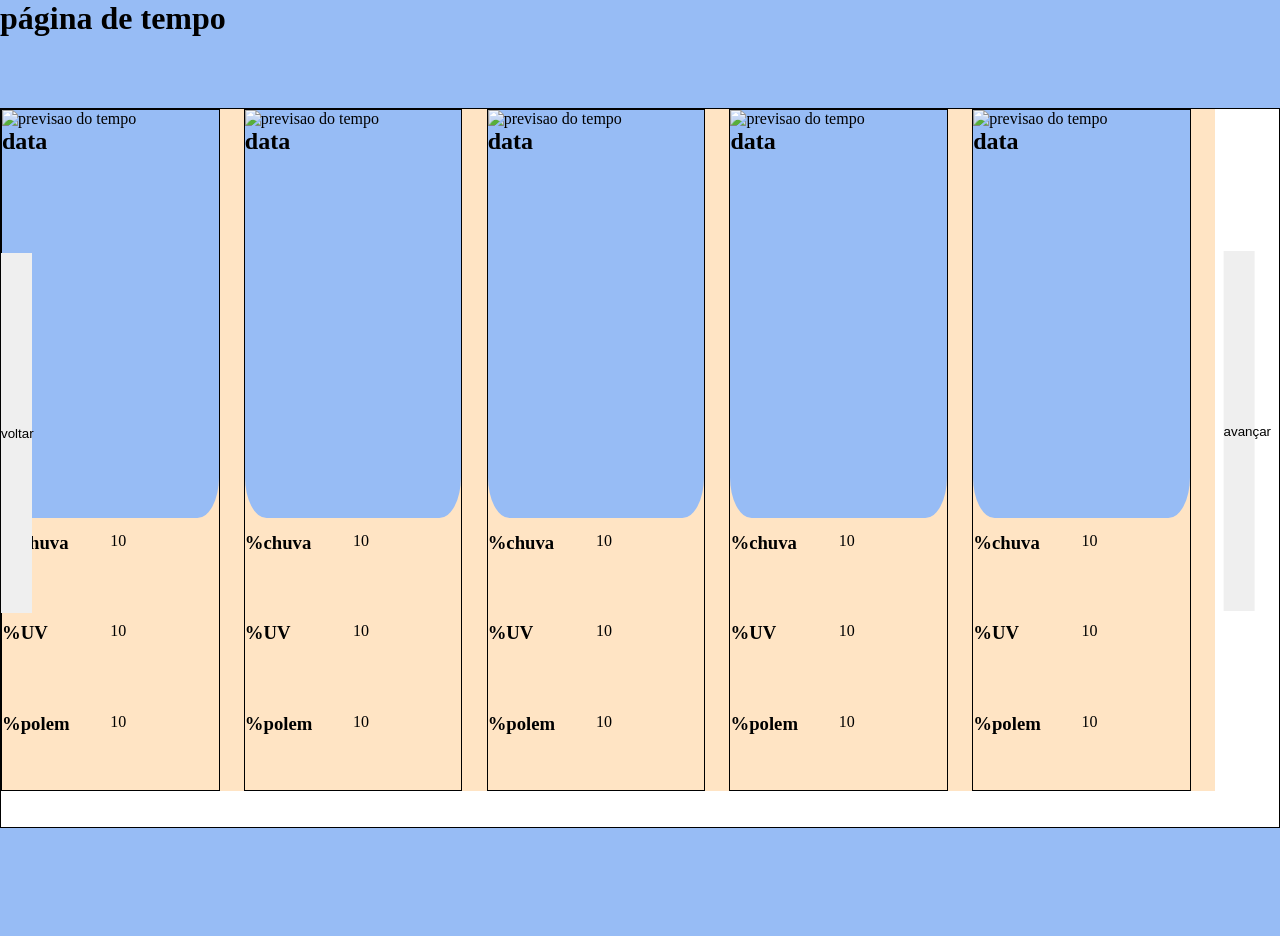
==== 19/index.html @ d7ff7b64 "falta pouco do css e tudo do js,e pegar uma api de clima" ====
<!DOCTYPE html>
<html lang='pt-br'>

<head>
    <meta charset='utf-8'>
    <meta name='viewport' content='width=device-width, initial-scale=1'>
    <title>consumidor de api</title>
    <link rel='stylesheet' href='main.css'>
</head>

<body>
    <header>
        <h1>página de tempo</h1>
    </header>
    <main><button id="voltar">voltar</button>
        <div id="previsoes">
            <section>
                <div id="container-previsao-img">
                    <img src="" alt="previsao do tempo">
                    <h2>data</h2>
                </div>
                <div id="container-previsao-info">
                    <section>
                        <h3>%chuva</h3>
                        <label for="%chuva">10</label>
                    </section>
                    <section>
                        <h3>%UV</h3>
                        <label for="%UV">10</label>
                    </section>
                    <section>
                        <h3>%polem</h3>
                        <label for="%polem">10</label>
                    </section>
                </div>
            </section>
            <section>
                <div id="container-previsao-img">
                    <img src="" alt="previsao do tempo">
                    <h2>data</h2>
                </div>
                <div id="container-previsao-info">
                    <section>
                        <h3>%chuva</h3>
                        <label for="%chuva">10</label>
                    </section>
                    <section>
                        <h3>%UV</h3>
                        <label for="%UV">10</label>
                    </section>
                    <section>
                        <h3>%polem</h3>
                        <label for="%polem">10</label>
                    </section>
                </div>
            </section>
            <section>
                <div id="container-previsao-img">
                    <img src="" alt="previsao do tempo">
                    <h2>data</h2>
                </div>
                <div id="container-previsao-info">
                    <section>
                        <h3>%chuva</h3>
                        <label for="%chuva">10</label>
                    </section>
                    <section>
                        <h3>%UV</h3>
                        <label for="%UV">10</label>
                    </section>
                    <section>
                        <h3>%polem</h3>
                        <label for="%polem">10</label>
                    </section>
                </div>
            </section>
            <section>
                <div id="container-previsao-img">
                    <img src="" alt="previsao do tempo">
                    <h2>data</h2>
                </div>
                <div id="container-previsao-info">
                    <section>
                        <h3>%chuva</h3>
                        <label for="%chuva">10</label>
                    </section>
                    <section>
                        <h3>%UV</h3>
                        <label for="%UV">10</label>
                    </section>
                    <section>
                        <h3>%polem</h3>
                        <label for="%polem">10</label>
                    </section>
                </div>
            </section>
            <section>
                <div id="container-previsao-img">
                    <img src="" alt="previsao do tempo">
                    <h2>data</h2>
                </div>
                <div id="container-previsao-info">
                    <section>
                        <h3>%chuva</h3>
                        <label for="%chuva">10</label>
                    </section>
                    <section>
                        <h3>%UV</h3>
                        <label for="%UV">10</label>
                    </section>
                    <section>
                        <h3>%polem</h3>
                        <label for="%polem">10</label>
                    </section>
                </div>
            </section>
        </div>
        <button id="avancar">avançar</button>
    </main>
    <footer>
    </footer>
</body>

</html>
---- 19/main.css ----
* {
    margin: 0;
    padding: 0;
    border: none;
    gap: 0;
    box-sizing: border-box;
}

:root {
    --a: rgb(151, 188, 245);
    --b: rgb(31, 105, 214);
}

body {
    display: box;
    height: 100svh;
    width: 100%;
}

header,
footer {
    width: 100%;
    height: 12vh;
    background-color: var(--a);
}

h1 {
    justify-self: center;
}

button {
    position: absolute;
    width: 2.4%;
    height: 40%;
    z-index: 10000;
    transition: 2s;
}

button:hover {
    background-color: var(--b);
}

#voltar {
    transform: translate(0, 40%);
}

#avancar {
    transform: translate(3980%, -150%);
}

main {
    border: solid black 1px;
    width: 100%;
    height: 80%;
}

#previsoes {
    z-index: 1;
    width: 95%;
    height: 95%;
    display: grid;
    justify-self: center;
    grid-template-columns: repeat(auto-fit, minmax(20%, 1fr));
    background-color: bisque;
}

#container-previsao-img,
#container-previsao-info {
    width: 100%;
    height: 100%;
}

#container-previsao-img>img {
    width: 100%;
    height: 60%;
}

#container-previsao-info {
    display: grid;
    grid-template-rows: repeat(auto-fit, minmax(20%, 1fr));
}

#container-previsao-info>section {
    display: flex;
}

#container-previsao-info>section>h3 {
    width: 50%;
}

#container-previsao-img {
    background-color: var(--a);
    border-radius: 0 0 10% 10%;
}

#previsoes>section {
    gap: 2%;
    border: solid black 1px;
    width: 90%;
    height: 100%;
    display: grid;
    grid-template-rows: 60% 40%;
}
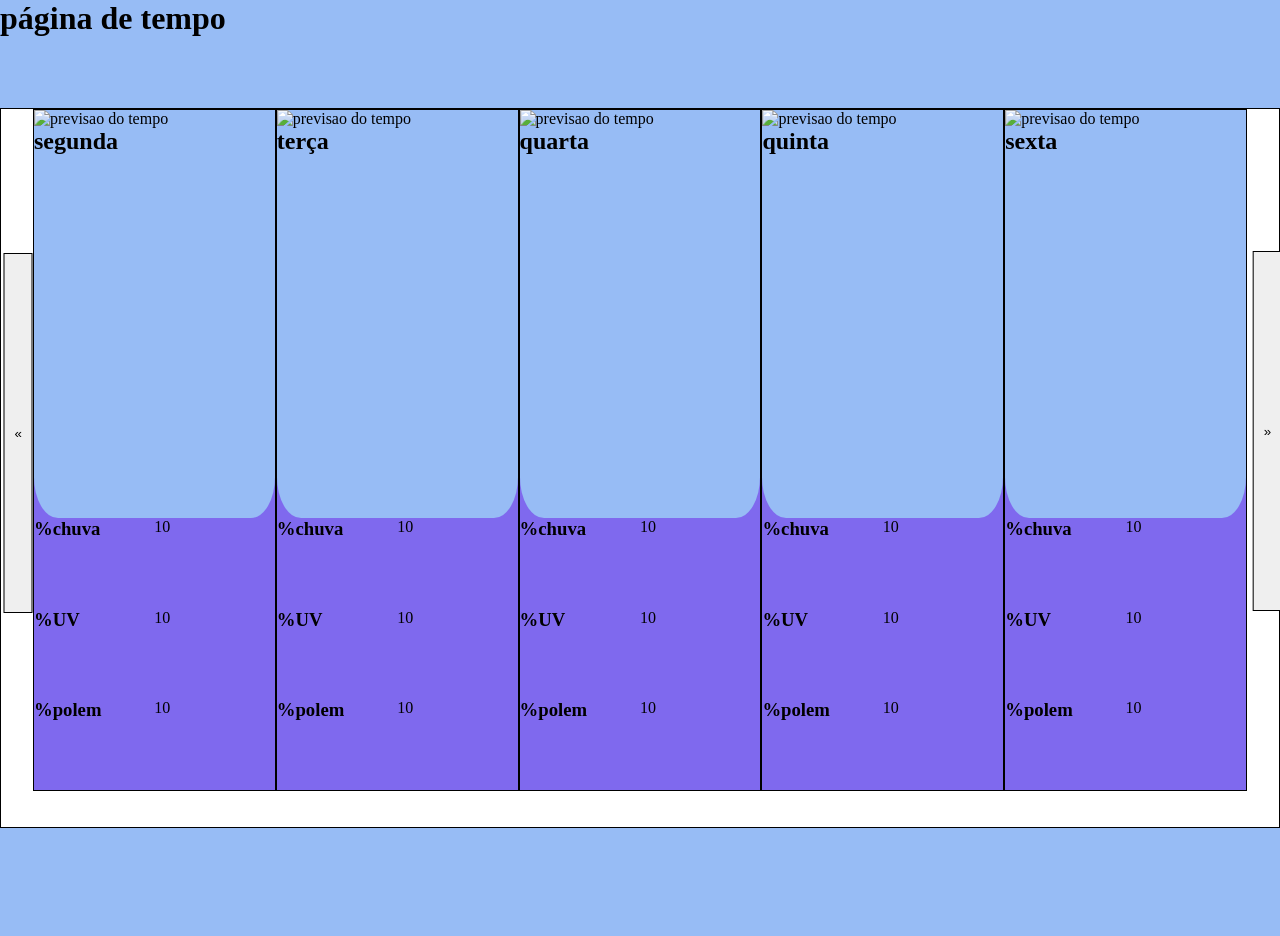
==== commit 178a8da9: "carrocel feito,só falta a api" ====
--- a/19/index.html
+++ b/19/index.html
@@ -12,12 +12,12 @@
     <header>
         <h1>página de tempo</h1>
     </header>
-    <main><button id="voltar">voltar</button>
+    <main><button id="voltar">&laquo</button>
         <div id="previsoes">
             <section>
                 <div id="container-previsao-img">
                     <img src="" alt="previsao do tempo">
-                    <h2>data</h2>
+                    <h2>segunda</h2>
                 </div>
                 <div id="container-previsao-info">
                     <section>
@@ -37,7 +37,7 @@
             <section>
                 <div id="container-previsao-img">
                     <img src="" alt="previsao do tempo">
-                    <h2>data</h2>
+                    <h2>terça</h2>
                 </div>
                 <div id="container-previsao-info">
                     <section>
@@ -57,7 +57,7 @@
             <section>
                 <div id="container-previsao-img">
                     <img src="" alt="previsao do tempo">
-                    <h2>data</h2>
+                    <h2>quarta</h2>
                 </div>
                 <div id="container-previsao-info">
                     <section>
@@ -77,7 +77,7 @@
             <section>
                 <div id="container-previsao-img">
                     <img src="" alt="previsao do tempo">
-                    <h2>data</h2>
+                    <h2>quinta</h2>
                 </div>
                 <div id="container-previsao-info">
                     <section>
@@ -97,7 +97,47 @@
             <section>
                 <div id="container-previsao-img">
                     <img src="" alt="previsao do tempo">
-                    <h2>data</h2>
+                    <h2>sexta</h2>
+                </div>
+                <div id="container-previsao-info">
+                    <section>
+                        <h3>%chuva</h3>
+                        <label for="%chuva">10</label>
+                    </section>
+                    <section>
+                        <h3>%UV</h3>
+                        <label for="%UV">10</label>
+                    </section>
+                    <section>
+                        <h3>%polem</h3>
+                        <label for="%polem">10</label>
+                    </section>
+                </div>
+            </section>
+            <section>
+                <div id="container-previsao-img">
+                    <img src="" alt="previsao do tempo">
+                    <h2>sabado</h2>
+                </div>
+                <div id="container-previsao-info">
+                    <section>
+                        <h3>%chuva</h3>
+                        <label for="%chuva">10</label>
+                    </section>
+                    <section>
+                        <h3>%UV</h3>
+                        <label for="%UV">10</label>
+                    </section>
+                    <section>
+                        <h3>%polem</h3>
+                        <label for="%polem">10</label>
+                    </section>
+                </div>
+            </section>
+            <section>
+                <div id="container-previsao-img">
+                    <img src="" alt="previsao do tempo">
+                    <h2>domingo</h2>
                 </div>
                 <div id="container-previsao-info">
                     <section>
@@ -115,10 +155,11 @@
                 </div>
             </section>
         </div>
-        <button id="avancar">avançar</button>
+        <button id="avancar">&raquo</button>
     </main>
     <footer>
     </footer>
+    <script src='main.js'></script>
 </body>
 
 </html>
--- a/19/main.css
+++ b/19/main.css
@@ -8,7 +8,10 @@
 
 :root {
     --a: rgb(151, 188, 245);
-    --b: rgb(31, 105, 214);
+    --b: rgb(127, 105, 238);
+    --c: rgb(31, 214, 101);
+    --d: rgb(194, 250, 65);
+    --e: rgb(249, 93, 95);
 }
 
 body {
@@ -29,23 +32,25 @@
 }
 
 button {
+    border: solid 1.5px black;
     position: absolute;
-    width: 2.4%;
+    width:2.3%;
     height: 40%;
     z-index: 10000;
     transition: 2s;
 }
 
 button:hover {
-    background-color: var(--b);
+    cursor: pointer;
+    background-color: var(--c);
 }
 
 #voltar {
-    transform: translate(0, 40%);
+    transform: translate(8.5%, 40%);
 }
 
 #avancar {
-    transform: translate(3980%, -150%);
+    transform: translate(4252%, -150%);
 }
 
 main {
@@ -58,10 +63,10 @@
     z-index: 1;
     width: 95%;
     height: 95%;
-    display: grid;
+    display: flex;
+    overflow: hidden;
     justify-self: center;
-    grid-template-columns: repeat(auto-fit, minmax(20%, 1fr));
-    background-color: bisque;
+    margin: 0 auto;
 }
 
 #container-previsao-img,
@@ -94,9 +99,10 @@
 }
 
 #previsoes>section {
-    gap: 2%;
+    flex-shrink: 0;
+    background-color: var(--b);
     border: solid black 1px;
-    width: 90%;
+    width: 20%;
     height: 100%;
     display: grid;
     grid-template-rows: 60% 40%;
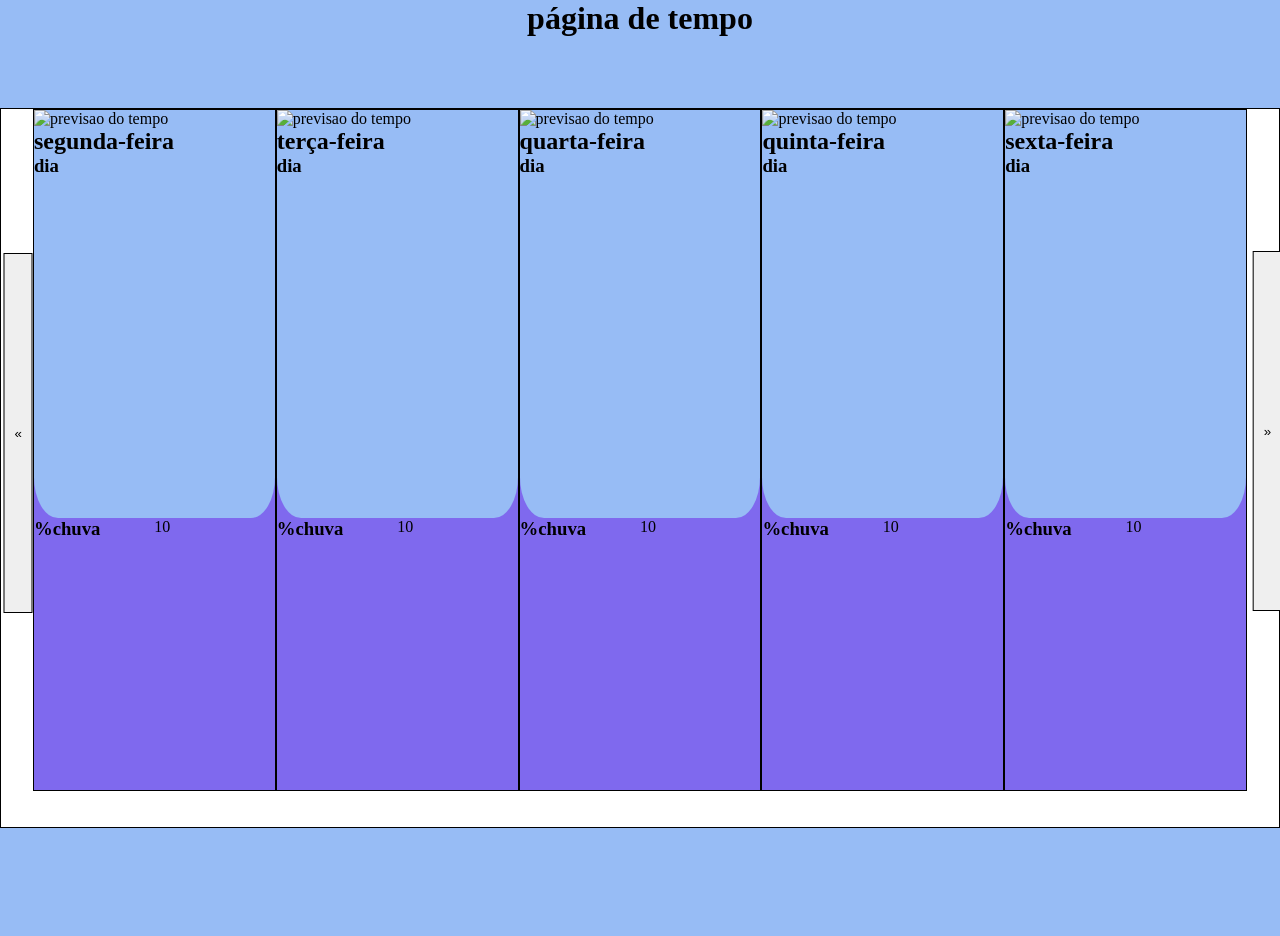
==== commit 1edbf1d4: "tudo certo,100%" ====
--- a/19/index.html
+++ b/19/index.html
@@ -17,120 +17,78 @@
             <section>
                 <div id="container-previsao-img">
                     <img src="" alt="previsao do tempo">
-                    <h2>segunda</h2>
+                    <h2>segunda-feira</h2>
+                    <h3>dia</h3>
                 </div>
                 <div id="container-previsao-info">
                     <section>
                         <h3>%chuva</h3>
                         <label for="%chuva">10</label>
                     </section>
+                </div>
+            </section>
+            <section>
+                <div id="container-previsao-img">
+                    <img src="" alt="previsao do tempo">
+                    <h2>terça-feira</h2>
+                    <h3>dia</h3>
+                </div>
+                <div id="container-previsao-info">
                     <section>
-                        <h3>%UV</h3>
-                        <label for="%UV">10</label>
-                    </section>
-                    <section>
-                        <h3>%polem</h3>
-                        <label for="%polem">10</label>
+                        <h3>%chuva</h3>
+                        <label for="%chuva">10</label>
                     </section>
                 </div>
             </section>
             <section>
                 <div id="container-previsao-img">
                     <img src="" alt="previsao do tempo">
-                    <h2>terça</h2>
+                    <h2>quarta-feira</h2>
+                    <h3>dia</h3>
                 </div>
                 <div id="container-previsao-info">
                     <section>
                         <h3>%chuva</h3>
                         <label for="%chuva">10</label>
                     </section>
+                </div>
+            </section>
+            <section>
+                <div id="container-previsao-img">
+                    <img src="" alt="previsao do tempo">
+                    <h2>quinta-feira</h2>
+                    <h3>dia</h3>
+                </div>
+                <div id="container-previsao-info">
                     <section>
-                        <h3>%UV</h3>
-                        <label for="%UV">10</label>
-                    </section>
-                    <section>
-                        <h3>%polem</h3>
-                        <label for="%polem">10</label>
+                        <h3>%chuva</h3>
+                        <label for="%chuva">10</label>
                     </section>
                 </div>
             </section>
             <section>
                 <div id="container-previsao-img">
                     <img src="" alt="previsao do tempo">
-                    <h2>quarta</h2>
+                    <h2>sexta-feira</h2>
+                    <h3>dia</h3>
                 </div>
                 <div id="container-previsao-info">
                     <section>
                         <h3>%chuva</h3>
                         <label for="%chuva">10</label>
                     </section>
-                    <section>
-                        <h3>%UV</h3>
-                        <label for="%UV">10</label>
-                    </section>
-                    <section>
-                        <h3>%polem</h3>
-                        <label for="%polem">10</label>
-                    </section>
                 </div>
             </section>
             <section>
                 <div id="container-previsao-img">
                     <img src="" alt="previsao do tempo">
-                    <h2>quinta</h2>
+                    <h2>sábado</h2>
+                    <h3>dia</h3>
                 </div>
                 <div id="container-previsao-info">
                     <section>
                         <h3>%chuva</h3>
                         <label for="%chuva">10</label>
-                    </section>
-                    <section>
-                        <h3>%UV</h3>
-                        <label for="%UV">10</label>
-                    </section>
-                    <section>
-                        <h3>%polem</h3>
-                        <label for="%polem">10</label>
-                    </section>
-                </div>
-            </section>
-            <section>
-                <div id="container-previsao-img">
-                    <img src="" alt="previsao do tempo">
-                    <h2>sexta</h2>
-                </div>
-                <div id="container-previsao-info">
-                    <section>
-                        <h3>%chuva</h3>
-                        <label for="%chuva">10</label>
-                    </section>
-                    <section>
-                        <h3>%UV</h3>
-                        <label for="%UV">10</label>
-                    </section>
-                    <section>
-                        <h3>%polem</h3>
-                        <label for="%polem">10</label>
-                    </section>
-                </div>
-            </section>
-            <section>
-                <div id="container-previsao-img">
-                    <img src="" alt="previsao do tempo">
-                    <h2>sabado</h2>
-                </div>
-                <div id="container-previsao-info">
-                    <section>
-                        <h3>%chuva</h3>
-                        <label for="%chuva">10</label>
-                    </section>
-                    <section>
-                        <h3>%UV</h3>
-                        <label for="%UV">10</label>
-                    </section>
-                    <section>
-                        <h3>%polem</h3>
-                        <label for="%polem">10</label>
                     </section>
                 </div>
             </section>
@@ -138,19 +96,12 @@
                 <div id="container-previsao-img">
                     <img src="" alt="previsao do tempo">
                     <h2>domingo</h2>
+                    <h3>dia</h3>
                 </div>
                 <div id="container-previsao-info">
                     <section>
                         <h3>%chuva</h3>
                         <label for="%chuva">10</label>
-                    </section>
-                    <section>
-                        <h3>%UV</h3>
-                        <label for="%UV">10</label>
-                    </section>
-                    <section>
-                        <h3>%polem</h3>
-                        <label for="%polem">10</label>
                     </section>
                 </div>
             </section>
--- a/19/main.css
+++ b/19/main.css
@@ -26,6 +26,10 @@
     height: 12vh;
     background-color: var(--a);
 }
+header{
+    display: flex;
+    justify-content: center;
+    }
 
 h1 {
     justify-self: center;
@@ -106,4 +110,4 @@
     height: 100%;
     display: grid;
     grid-template-rows: 60% 40%;
-}+} 
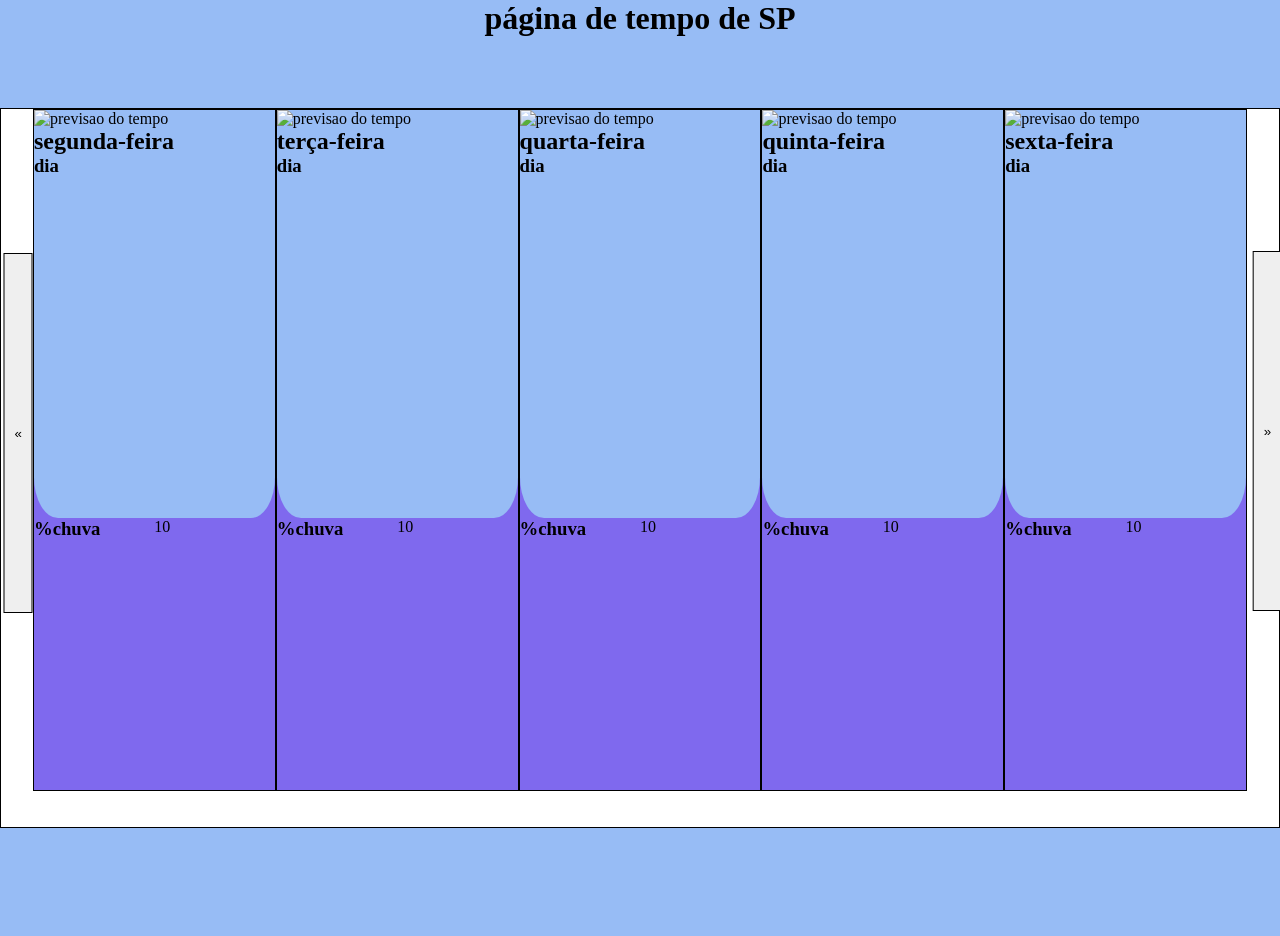
==== commit aaa94f8c: "tudo certo,100%" ====
--- a/19/index.html
+++ b/19/index.html
@@ -10,7 +10,7 @@
 
 <body>
     <header>
-        <h1>página de tempo</h1>
+        <h1>página de tempo de SP</h1>
     </header>
     <main><button id="voltar">&laquo</button>
         <div id="previsoes">
